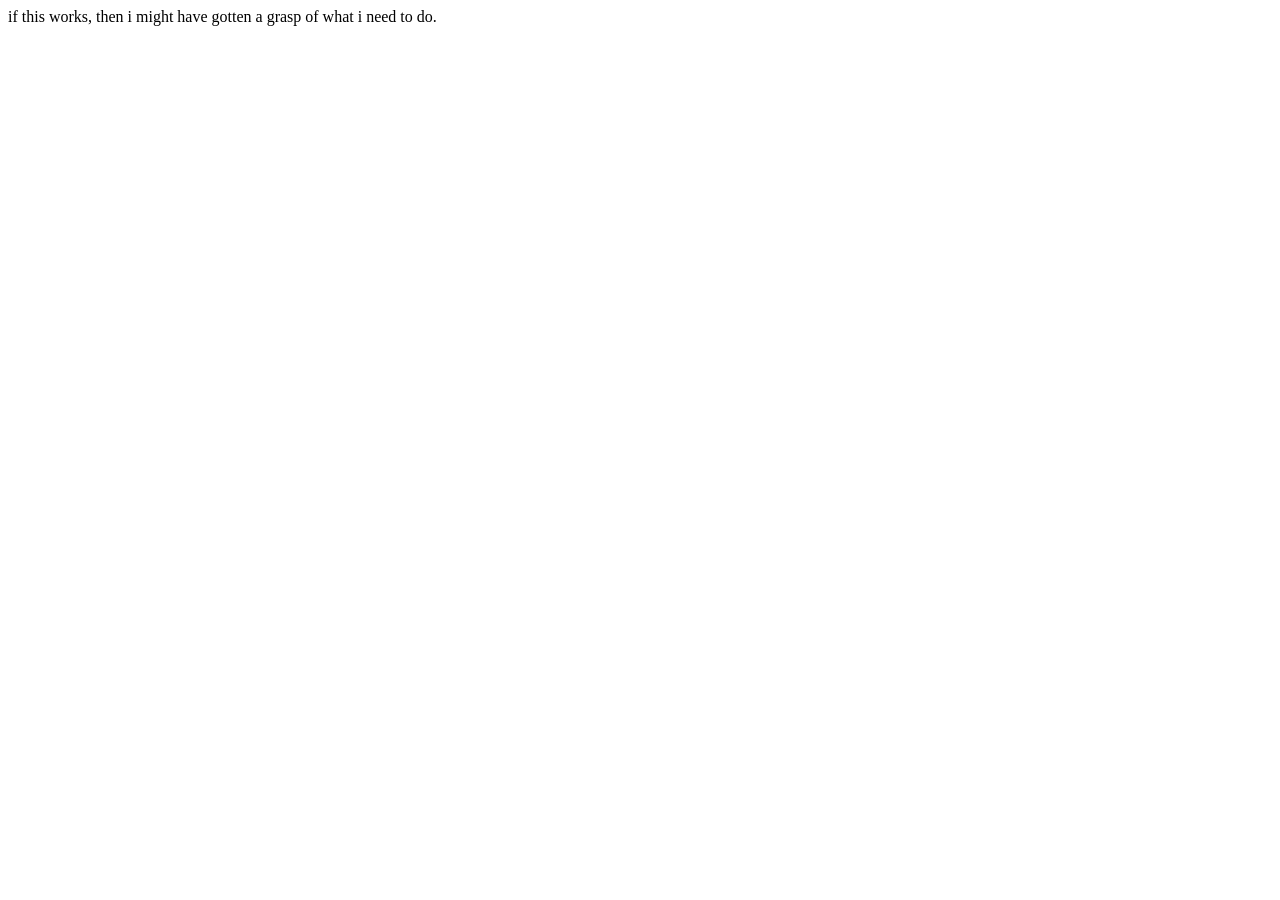
==== index.html @ 12c3c058 "boutta commit to a cig" ====
<!DOCTYPE html>
<html lang="en">
<head>
    <meta charset="UTF-8">
    <title>Css,javascript,html test</title>
    <link rel="stylesheet" href="style.css">
</head>
    <body>
        if this works, then i might have gotten a grasp
        of what i need to do.
    </body>
</html>
<div id="css"></div>
<div id="js"></div>
<div id="html"></div>
<div id="body"></div>
---- style.css ----
#css {
    color:lightskyblue;
    font-size: 30px;
    font-family: "Times New Roman", Times;
}

#js {
    color: lightcoral;
    font-size: 30px;
    font-family: "Times New Roman", Times;
}

#html {
    color: lightgreen;
    font-size: 30px;
    font-family: "Times New Roman", Times;
}
#body {
    font-family: "aerial", sans-serif;
    font-size: 20px;
}
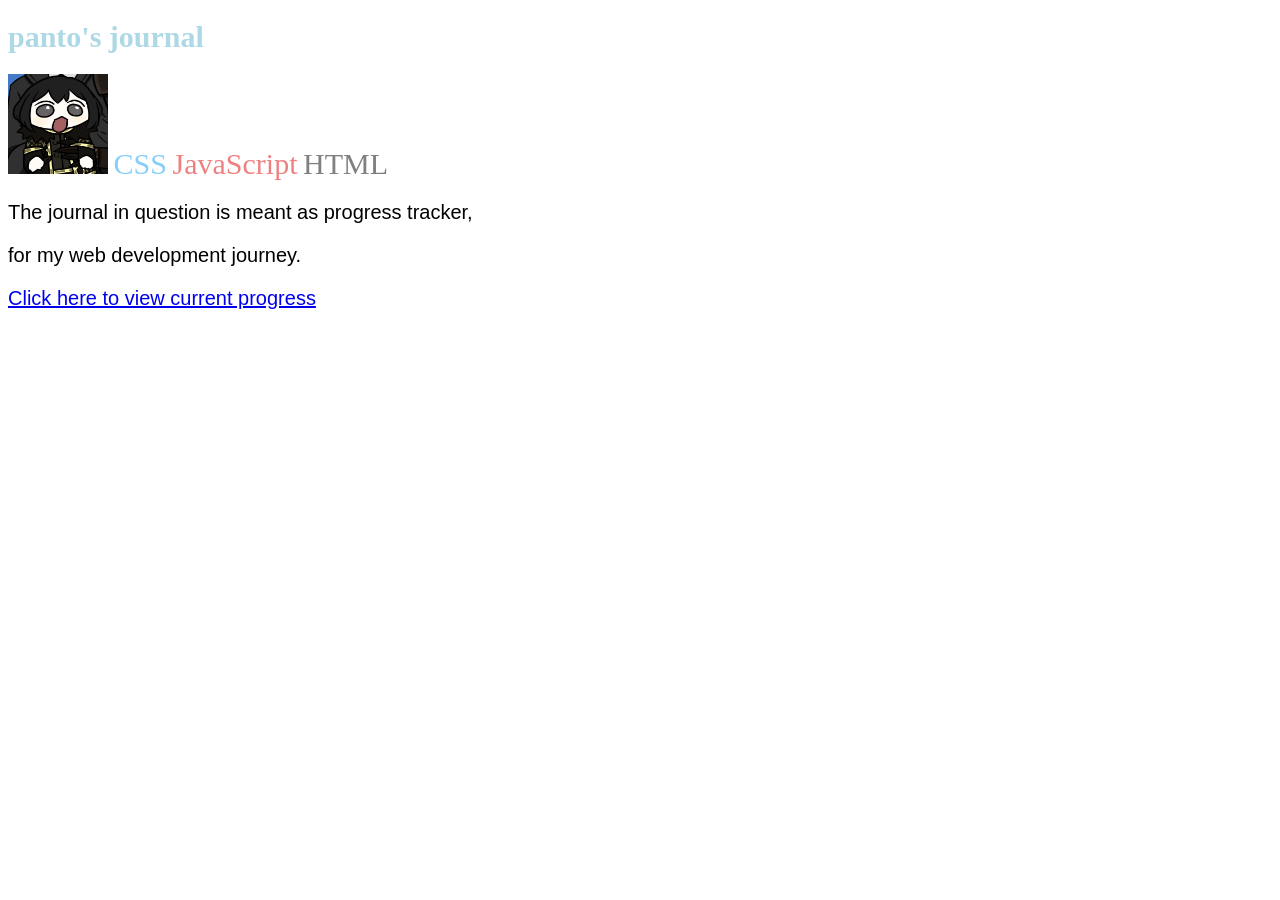
==== commit 780d6e1d: "tiny update on my stuff" ====
--- a/index.html
+++ b/index.html
@@ -2,15 +2,17 @@
 <html lang="en">
 <head>
     <meta charset="UTF-8">
-    <title>Css,javascript,html test</title>
+    <title class=title>panto's journal</title>
     <link rel="stylesheet" href="style.css">
 </head>
     <body>
-        if this works, then i might have gotten a grasp
-        of what i need to do.
-    </body>
-</html>
-<div id="css"></div>
-<div id="js"></div>
-<div id="html"></div>
-<div id="body"></div>+        <h1 class="title">panto's journal</h1>
+            <img class="cool_signature" src="cool_signature.jpg">
+            <a class="css">CSS</a>
+            <a class="javascript">JavaScript</a>
+            <a class="html">HTML</a>
+        <p>The journal in question is meant as progress tracker,</p>
+        <p>for my web development journey.</p>
+        <a href="index_lang.html">Click here to view current progress</a>
+        </body>
+</html>
--- a/style.css
+++ b/style.css
@@ -1,21 +1,32 @@
-#css {
+.title {
+    color: lightblue;
+    font-size: 30px;
+    font-family: "Times New Roman", Times;
+}
+.css {
     color:lightskyblue;
     font-size: 30px;
     font-family: "Times New Roman", Times;
 }
 
-#js {
+.javascript {
     color: lightcoral;
     font-size: 30px;
     font-family: "Times New Roman", Times;
 }
 
-#html {
-    color: lightgreen;
+.html {
+    color: gray;
     font-size: 30px;
     font-family: "Times New Roman", Times;
 }
-#body {
-    font-family: "aerial", sans-serif;
+body {
+    color: black;
+    font-family: "Arial", sans-serif;
     font-size: 20px;
+}
+.cool_signature{
+    width: 100px;
+    height: 100px;
+
 }
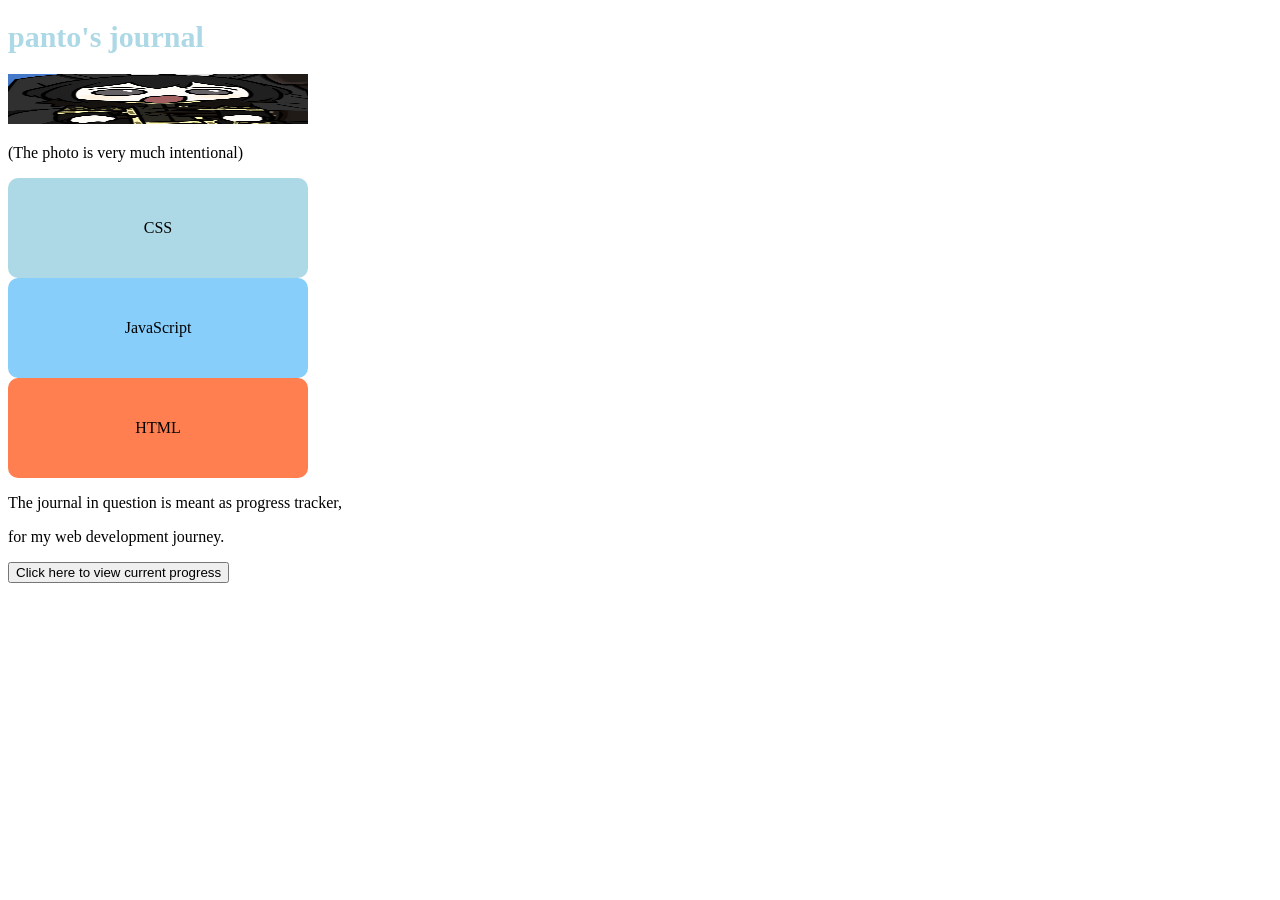
==== commit 7b2860ca: "tiny UI update" ====
--- a/index.html
+++ b/index.html
@@ -7,12 +7,15 @@
 </head>
     <body>
         <h1 class="title">panto's journal</h1>
-            <img class="cool_signature" src="cool_signature.jpg">
-            <a class="css">CSS</a>
-            <a class="javascript">JavaScript</a>
-            <a class="html">HTML</a>
+            <img src="cool_signature.jpg" alt="cool Signature">
+            <p> (The photo is very much intentional)</p>
+        <div class="container" id="box1">CSS</div>
+        <div class="container" id="box2">JavaScript</div>
+        <div class="container" id="box3">HTML</div>
         <p>The journal in question is meant as progress tracker,</p>
         <p>for my web development journey.</p>
-        <a href="index_lang.html">Click here to view current progress</a>
+        <a href="index_lang.html"><button>Click here to view current progress</button></a>
+        <div class="container"></div>
+
         </body>
 </html>
--- a/style.css
+++ b/style.css
@@ -10,7 +10,7 @@
 }
 
 .javascript {
-    color: lightcoral;
+    color:coral;
     font-size: 30px;
     font-family: "Times New Roman", Times;
 }
@@ -20,13 +20,35 @@
     font-size: 30px;
     font-family: "Times New Roman", Times;
 }
-body {
+.body {
     color: black;
     font-family: "Arial", sans-serif;
     font-size: 20px;
 }
-.cool_signature{
+img{
+    width: 300px;
+    height: 50px;
+
+}
+.container {
+    display: flex;
+    justify-content: center;
+    align-items: center;
+    height: 100px;
     width: 100px;
-    height: 100px;
-
+}
+#box1 {
+    background-color: lightblue;
+    border-radius: 10px;
+    width: 300px;
+}
+#box2 {
+    background-color: lightskyblue;
+    border-radius: 10px;
+    width: 300px;
+}
+#box3 {
+    background-color: coral;
+    border-radius: 10px;
+    width: 300px;
 }
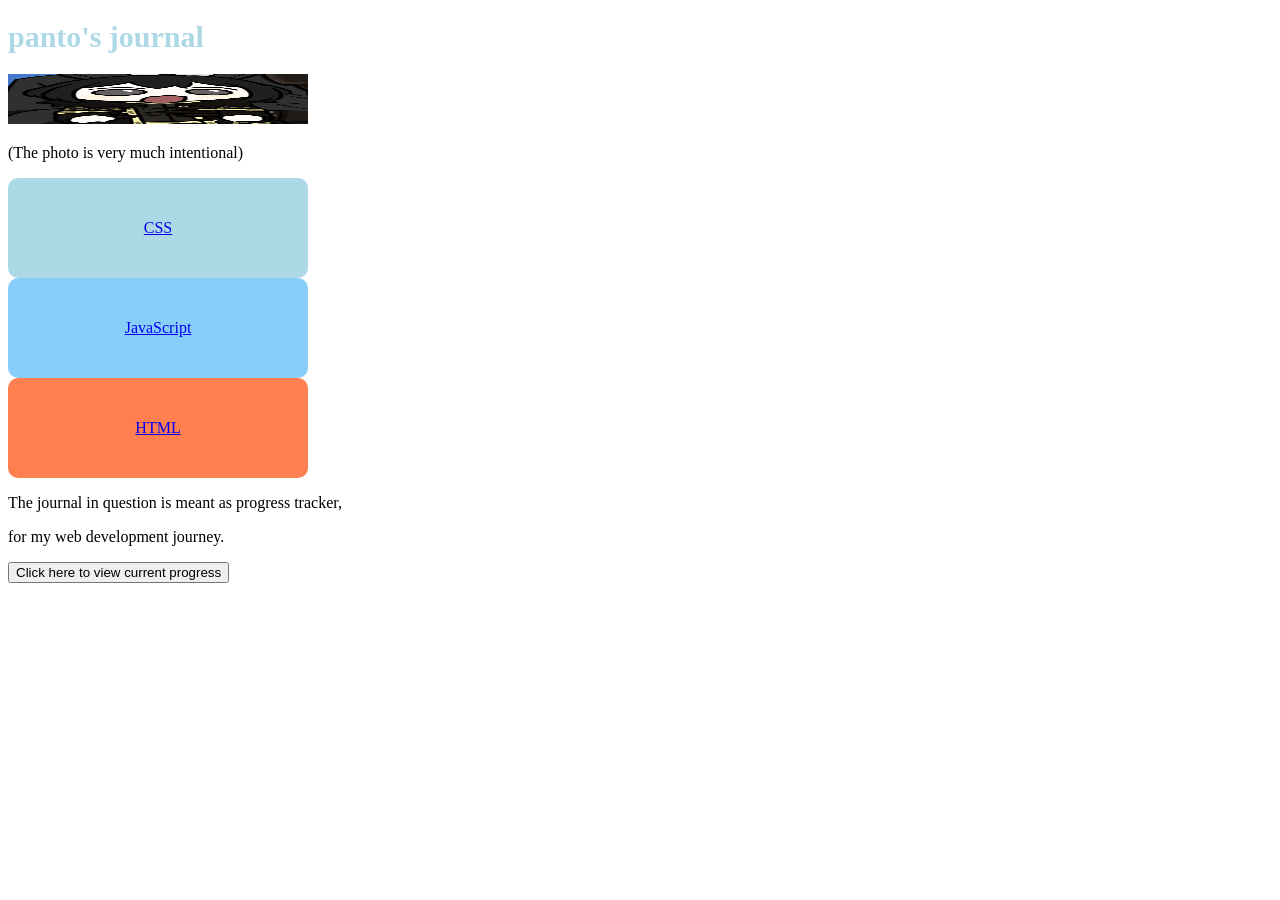
==== commit 1fa757f4: "broken and fixed some lines" ====
--- a/index.html
+++ b/index.html
@@ -9,13 +9,13 @@
         <h1 class="title">panto's journal</h1>
             <img src="cool_signature.jpg" alt="cool Signature">
             <p> (The photo is very much intentional)</p>
-        <div class="container" id="box1">CSS</div>
-        <div class="container" id="box2">JavaScript</div>
-        <div class="container" id="box3">HTML</div>
+            <!--Ignore the fact that the photo is a bit blurry, it was taken with a potato.-->
+            <!--Why the fuck is ts flexbox not working-->
+        <a href="About_css.html"><div class="container" id="box1">CSS</div></a>
+        <a href="About_js.html"><div class="container" id="box2">JavaScript</div></a>
+        <a href="About_html.html"><div class="container" id="box3">HTML</div></a>
         <p>The journal in question is meant as progress tracker,</p>
         <p>for my web development journey.</p>
         <a href="index_lang.html"><button>Click here to view current progress</button></a>
-        <div class="container"></div>
-
         </body>
 </html>
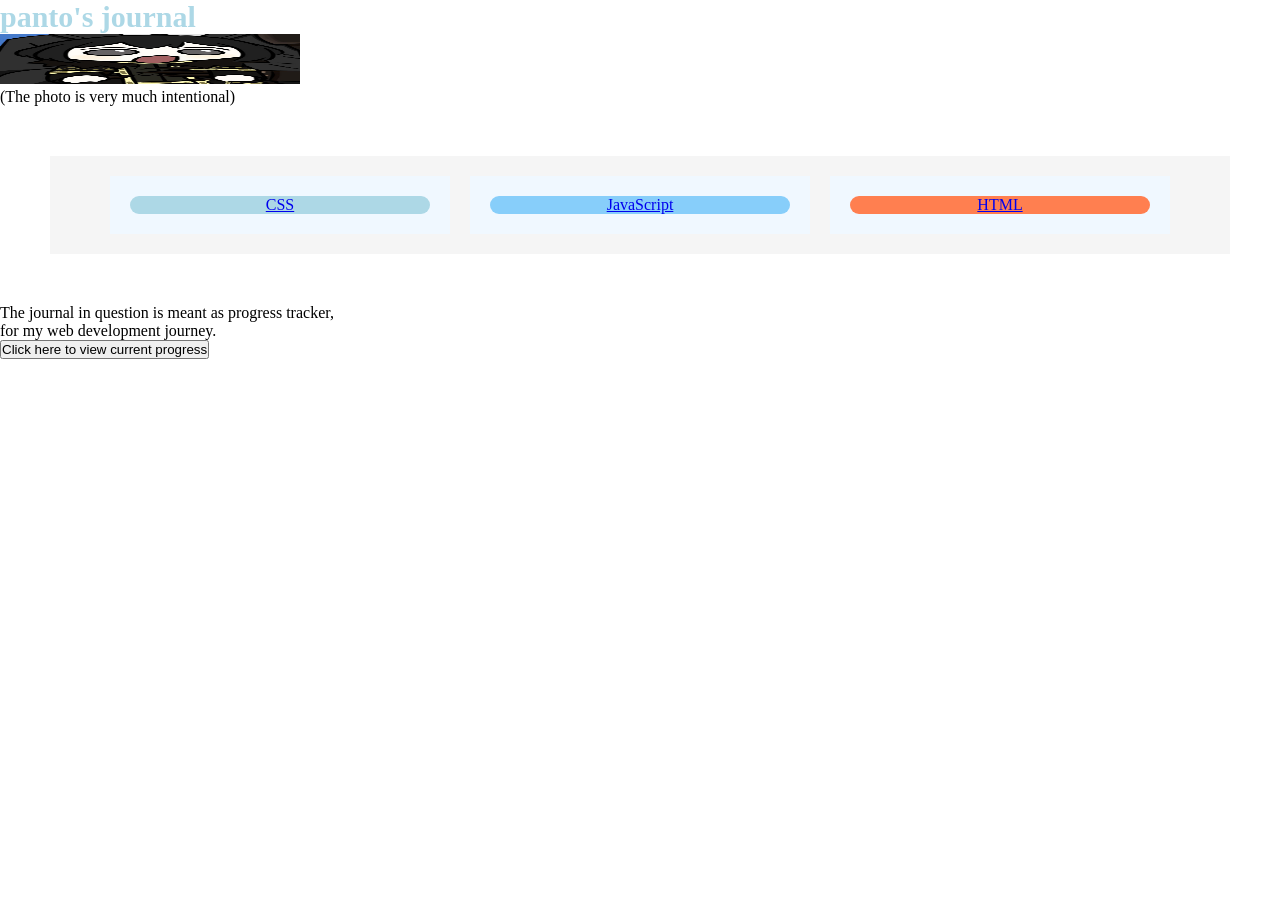
==== commit 3717ede1: "GUI update" ====
--- a/index.html
+++ b/index.html
@@ -7,13 +7,15 @@
 </head>
     <body>
         <h1 class="title">panto's journal</h1>
-            <img src="cool_signature.jpg" alt="cool Signature">
+          <div class="image"><img src="cool_signature.jpg" alt="cool Signature"></div>
             <p> (The photo is very much intentional)</p>
             <!--Ignore the fact that the photo is a bit blurry, it was taken with a potato.-->
             <!--Why the fuck is ts flexbox not working-->
-        <a href="About_css.html"><div class="container" id="box1">CSS</div></a>
-        <a href="About_js.html"><div class="container" id="box2">JavaScript</div></a>
-        <a href="About_html.html"><div class="container" id="box3">HTML</div></a>
+            <div class="container">
+        <a href="About_css.html"><div class="BOX"><div id="box1">CSS</div></div></a>
+        <a href="About_js.html"><div class="BOX"><div id="box2">JavaScript</div></div></a>
+        <a href="About_html.html"><div class="BOX"><div id="box3">HTML</div></div></a>
+            </div>
         <p>The journal in question is meant as progress tracker,</p>
         <p>for my web development journey.</p>
         <a href="index_lang.html"><button>Click here to view current progress</button></a>
--- a/style.css
+++ b/style.css
@@ -1,22 +1,5 @@
 .title {
     color: lightblue;
-    font-size: 30px;
-    font-family: "Times New Roman", Times;
-}
-.css {
-    color:lightskyblue;
-    font-size: 30px;
-    font-family: "Times New Roman", Times;
-}
-
-.javascript {
-    color:coral;
-    font-size: 30px;
-    font-family: "Times New Roman", Times;
-}
-
-.html {
-    color: gray;
     font-size: 30px;
     font-family: "Times New Roman", Times;
 }
@@ -28,27 +11,42 @@
 img{
     width: 300px;
     height: 50px;
-
 }
-.container {
-    display: flex;
+*{
+    margin:0;
+    padding:0;
+    box-sizing: border-box;
+}
+.container{
+    background-color:whitesmoke;
+    padding:10px;
+    margin:50px;
+    display:flex;
+    align-items: center;
     justify-content: center;
-    align-items: center;
-    height: 100px;
-    width: 100px;
+    text-align: center;
 }
-#box1 {
-    background-color: lightblue;
-    border-radius: 10px;
-    width: 300px;
+#box1{
+    background-color:lightblue;
+    border-radius:10px;
+    width:300px;
+    font-family:"pacifico", cursive;
+    
 }
-#box2 {
-    background-color: lightskyblue;
-    border-radius: 10px;
-    width: 300px;
+#box2{
+    background-color:lightskyblue;
+    border-radius:10px;
+    width:300px;
+    font-family:"pacifico", cursive;
 }
-#box3 {
-    background-color: coral;
-    border-radius: 10px;
-    width: 300px;
+#box3{
+    background-color:coral;
+    border-radius:10px;
+    width:300px;
+    font-family:"pacifico", cursive;
+}
+.BOX{
+    background-color: aliceblue;
+    padding:20px;
+    margin:10px;
 }
